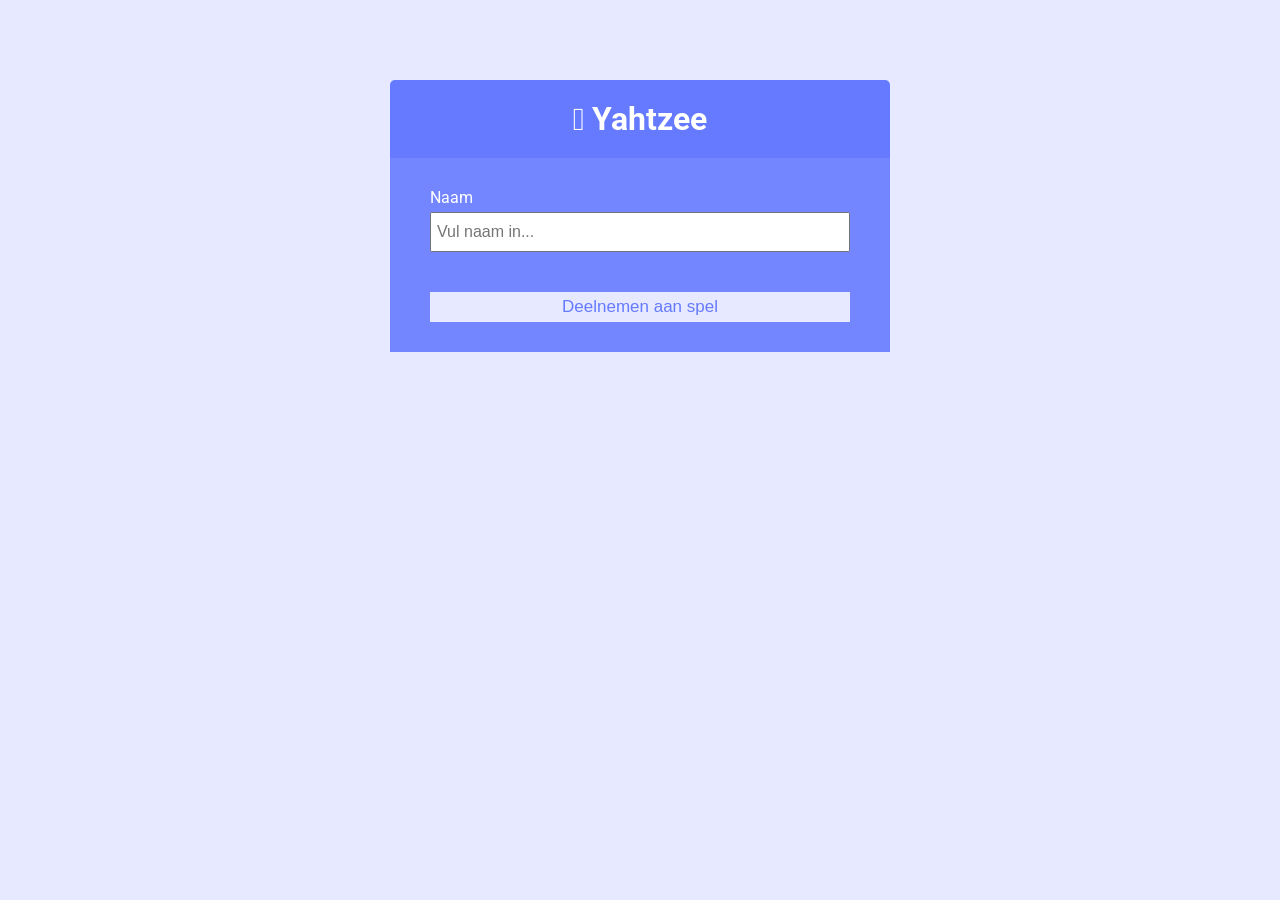
==== public/index.html @ e86e2751 "start" ====
<!DOCTYPE html>
<html lang="en">
	<head>
		<meta charset="UTF-8" />
		<meta name="viewport" content="width=device-width, initial-scale=1.0" />
		<meta http-equiv="X-UA-Compatible" content="ie=edge" />
		<link
			rel="stylesheet"
			href="css/all.min.css"
		/>
		<link rel="stylesheet" href="css/style.css" />
		<title>Yahtzee</title>
	</head>
	<body>
		<div class="join-container">
			<header class="join-header">
				<h1><i class="fas fa-smile"></i> Yahtzee</h1>
			</header>
			<main class="join-main">
				<form action="chat.html">
					<div class="form-control">
						<label for="username">Naam</label>
						<input
							type="text"
							name="username"
							id="username"
							placeholder="Vul naam in..."
							required
						/>
					</div>

                    <input type="hidden" name="room" value="1">
					<button type="submit" class="btn">Deelnemen aan spel</button>
				</form>
			</main>
		</div>
	</body>
</html>
---- public/css/style.css ----
@import url('https://fonts.googleapis.com/css?family=Roboto&display=swap');

:root {
	--dark-color-a: #667aff;
	--dark-color-b: #7386ff;
	--light-color: #e6e9ff;
	--success-color: #5cb85c;
	--error-color: #d9534f;
}

* {
	box-sizing: border-box;
	margin: 0;
	padding: 0;
}

body {
	font-family: 'Roboto', sans-serif;
	font-size: 16px;
	background: var(--light-color);
	margin: 20px;
}

ul {
	list-style: none;
}

a {
	text-decoration: none;
}

.btn {
	cursor: pointer;
	padding: 5px 15px;
	background: var(--light-color);
	color: var(--dark-color-a);
	border: 0;
	font-size: 17px;
}

/* Chat Page */

.chat-container {
	max-width: 1100px;
	background: #fff;
	margin: 30px auto;
	overflow: hidden;
}

.chat-header {
	background: var(--dark-color-a);
	color: #fff;
	border-top-left-radius: 5px;
	border-top-right-radius: 5px;
	padding: 15px;
	display: flex;
	align-items: center;
	justify-content: space-between;
}

.chat-main {
	display: grid;
	grid-template-columns: 1fr 3fr;
}

.chat-sidebar {
	background: var(--dark-color-b);
	color: #fff;
	padding: 20px 20px 60px;
	overflow-y: scroll;
}

.chat-sidebar h2 {
	font-size: 20px;
	background: rgba(0, 0, 0, 0.1);
	padding: 10px;
	margin-bottom: 20px;
}

.chat-sidebar h3 {
	margin-bottom: 15px;
}

.chat-sidebar ul li {
	padding: 10px 0;
}

.chat-messages {
	padding: 10px;
	max-height: 500px;
	overflow-y: scroll;
}

.chat-messages .message {
	padding: 0px;
	padding-left: 10px;
	margin-bottom: 4px;
	background-color: var(--light-color);
	border-radius: 5px;
}

.chat-messages .message .meta {
	font-size: 15px;
	font-weight: bold;
	color: var(--dark-color-b);
	opacity: 0.7;
	margin-bottom: 7px;
}

.chat-messages .message .meta span {
	color: #777;
}

.chat-form-container {
	padding: 20px 30px;
	background-color: var(--dark-color-a);
}

.chat-form-container form {
	display: flex;
}

.chat-form-container input[type='text'] {
	font-size: 16px;
	padding: 5px;
	height: 40px;
	flex: 1;
}

/* Join Page */
.join-container {
	max-width: 500px;
	margin: 80px auto;
	color: #fff;
}

.join-header {
	text-align: center;
	padding: 20px;
	background: var(--dark-color-a);
	border-top-left-radius: 5px;
	border-top-right-radius: 5px;
}

.join-main {
	padding: 30px 40px;
	background: var(--dark-color-b);
}

.join-main p {
	margin-bottom: 20px;
}

.join-main .form-control {
	margin-bottom: 20px;
}

.join-main label {
	display: block;
	margin-bottom: 5px;
}

.join-main input[type='text'] {
	font-size: 16px;
	padding: 5px;
	height: 40px;
	width: 100%;
}

.join-main select {
	font-size: 16px;
	padding: 5px;
	height: 40px;
	width: 100%;
}

.join-main .btn {
	margin-top: 20px;
	width: 100%;
}

@media (max-width: 700px) {
	.chat-main {
		display: block;
	}

	.chat-sidebar {
		display: none;
	}
} 

.inactive{
	display:none;
}
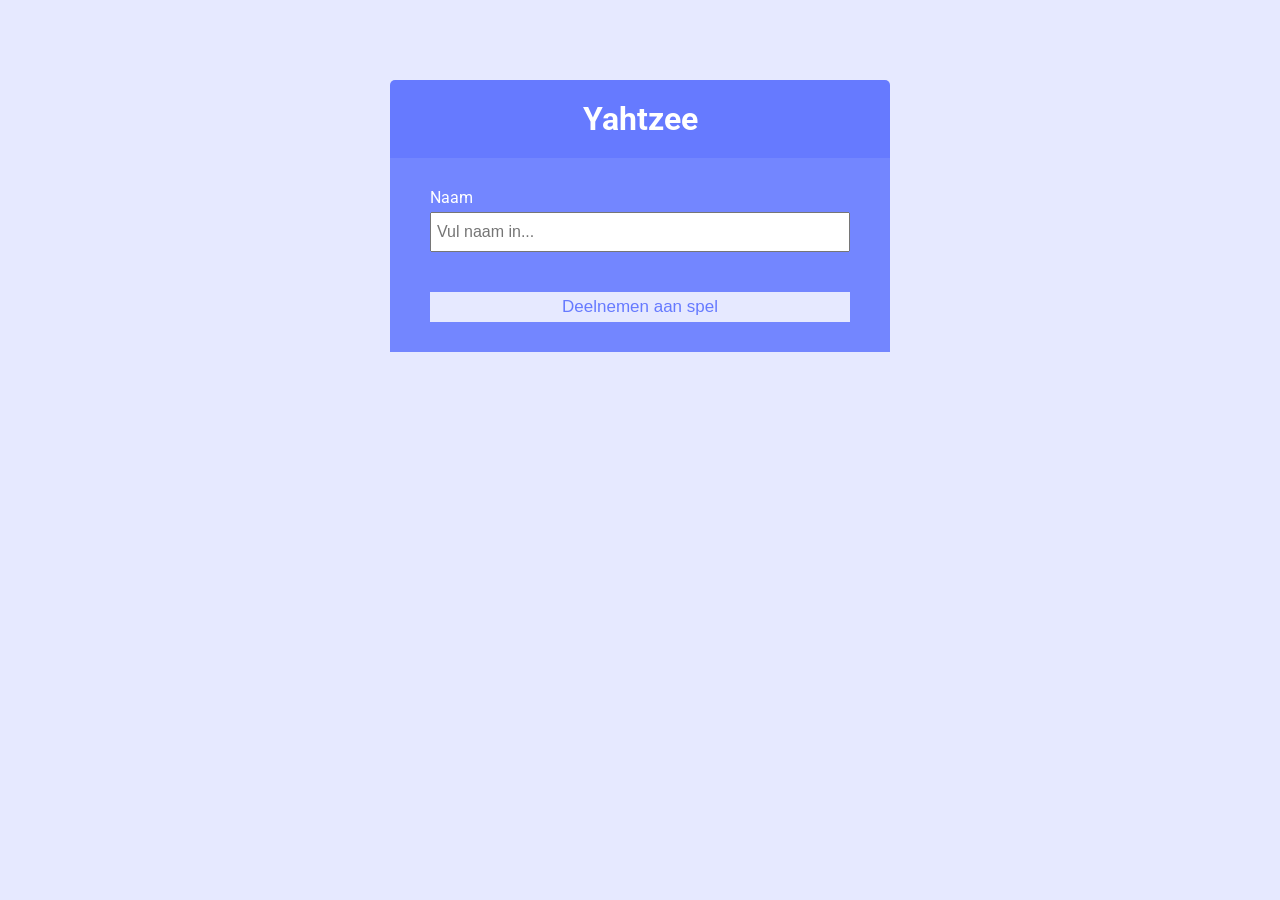
==== commit 8587fc77: "scoreboard of all players" ====
--- a/public/index.html
+++ b/public/index.html
@@ -14,7 +14,7 @@
 	<body>
 		<div class="join-container">
 			<header class="join-header">
-				<h1><i class="fas fa-smile"></i> Yahtzee</h1>
+				<h1>Yahtzee</h1>
 			</header>
 			<main class="join-main">
 				<form action="chat.html">
--- a/public/css/style.css
+++ b/public/css/style.css
@@ -60,7 +60,7 @@
 
 .chat-main {
 	display: grid;
-	grid-template-columns: 1fr 3fr;
+	grid-template-columns: 3fr 1fr;
 }
 
 .chat-sidebar {
@@ -187,8 +187,12 @@
 	.chat-sidebar {
 		display: none;
 	}
-} 
+}
 
 .inactive{
 	display:none;
 }
+
+#yahtzeeTable2 td{
+	text-align: center
+}
